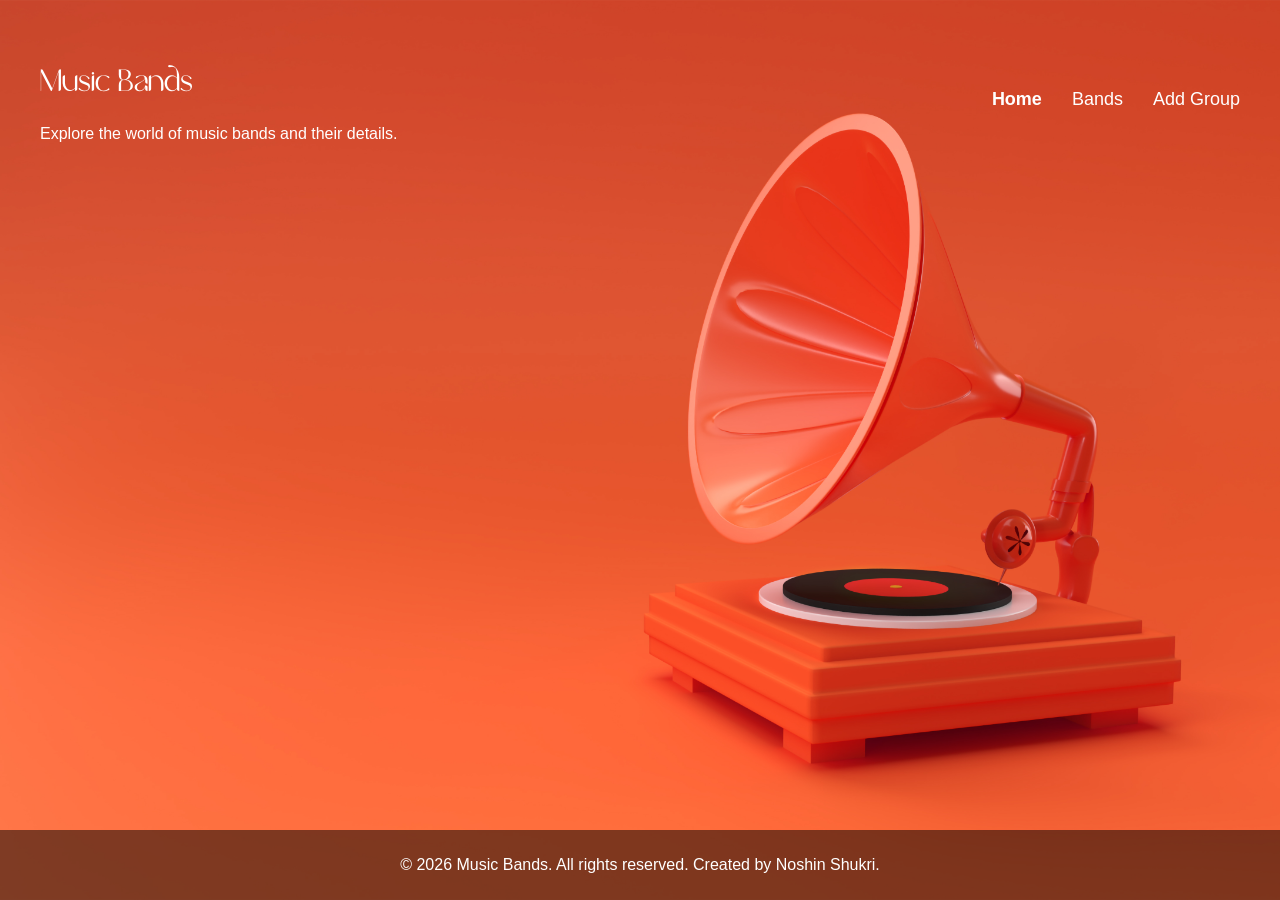
==== index.html @ f57bc0e5 "repo" ====
<!DOCTYPE html>
<html lang="en">

<head>
    <meta charset="UTF-8">
    <meta name="viewport" content="width=device-width, initial-scale=1.0">
    <title>Home</title>

    <link rel="stylesheet" href="css/style.css">

</head>

<body class="page-layout">

    <div class="content-wrapper">

        <header class="header">

            <div class="header-container">

                <div class="header-left">
                <h1 class="h1"><a href="index.html">Music Bands</a></h1>
                <p>Explore the world of music bands and their details.</p>
                </div>

                <nav class="menu">
                    <a class="active" href="index.html">Home</a>
                    <a href="bands.html">Bands</a>
                    <a href="addgroup.html">Add Group</a>
                </nav>

            </div>

        </header>


        <main class="home">

            <div class="home-content">
            </div>

        </main>

    </div>

    <footer class="footer">

        <p>© 2026 Music Bands. All rights reserved. Created by Noshin Shukri.</p>

    </footer>



</body>

</html>
---- css/style.css ----
/* MAIN STYLES */

@import url("layout.css");
@import url("typography.css");
@import url("components.css");

@import url("pages/home.css");
@import url("pages/bands.css");
@import url("pages/detail.css");
@import url("pages/addgroup.css");
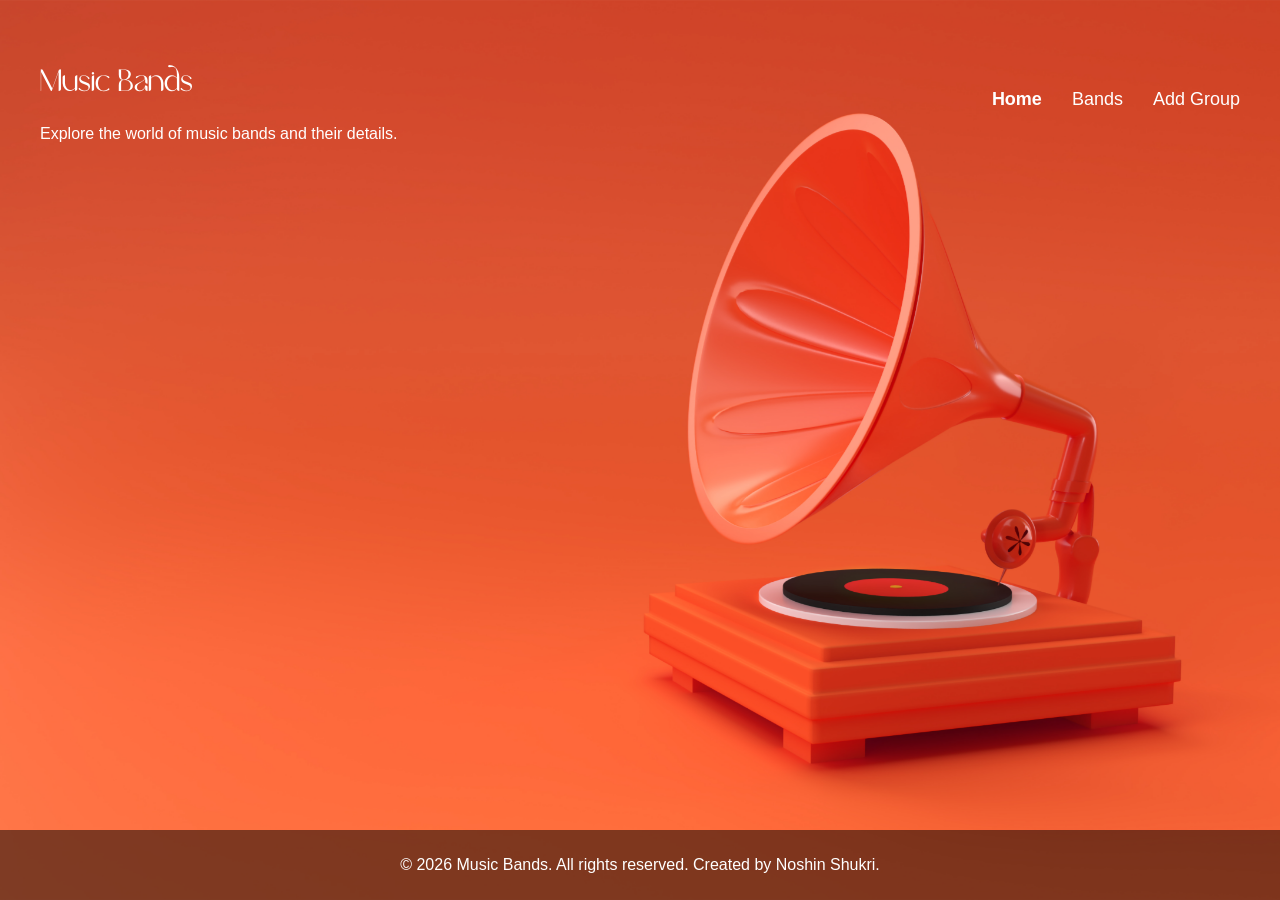
==== commit 5b71504f: "javascript version" ====
--- a/index.html
+++ b/index.html
@@ -19,14 +19,14 @@
             <div class="header-container">
 
                 <div class="header-left">
-                <h1 class="h1"><a href="index.html">Music Bands</a></h1>
-                <p>Explore the world of music bands and their details.</p>
+                    <h1 class="h1"><a href="index.html">Music Bands</a></h1>
+                    <p>Explore the world of music bands and their details.</p>
                 </div>
 
                 <nav class="menu">
                     <a class="active" href="index.html">Home</a>
-                    <a href="bands.html">Bands</a>
-                    <a href="addgroup.html">Add Group</a>
+                    <a href="bands2.html">Bands</a>
+                    <a href="./add-group/addgroup.html">Add Group</a>
                 </nav>
 
             </div>
@@ -50,7 +50,7 @@
     </footer>
 
 
-
+<script src="script.js"></script>
 </body>
 
 </html>
